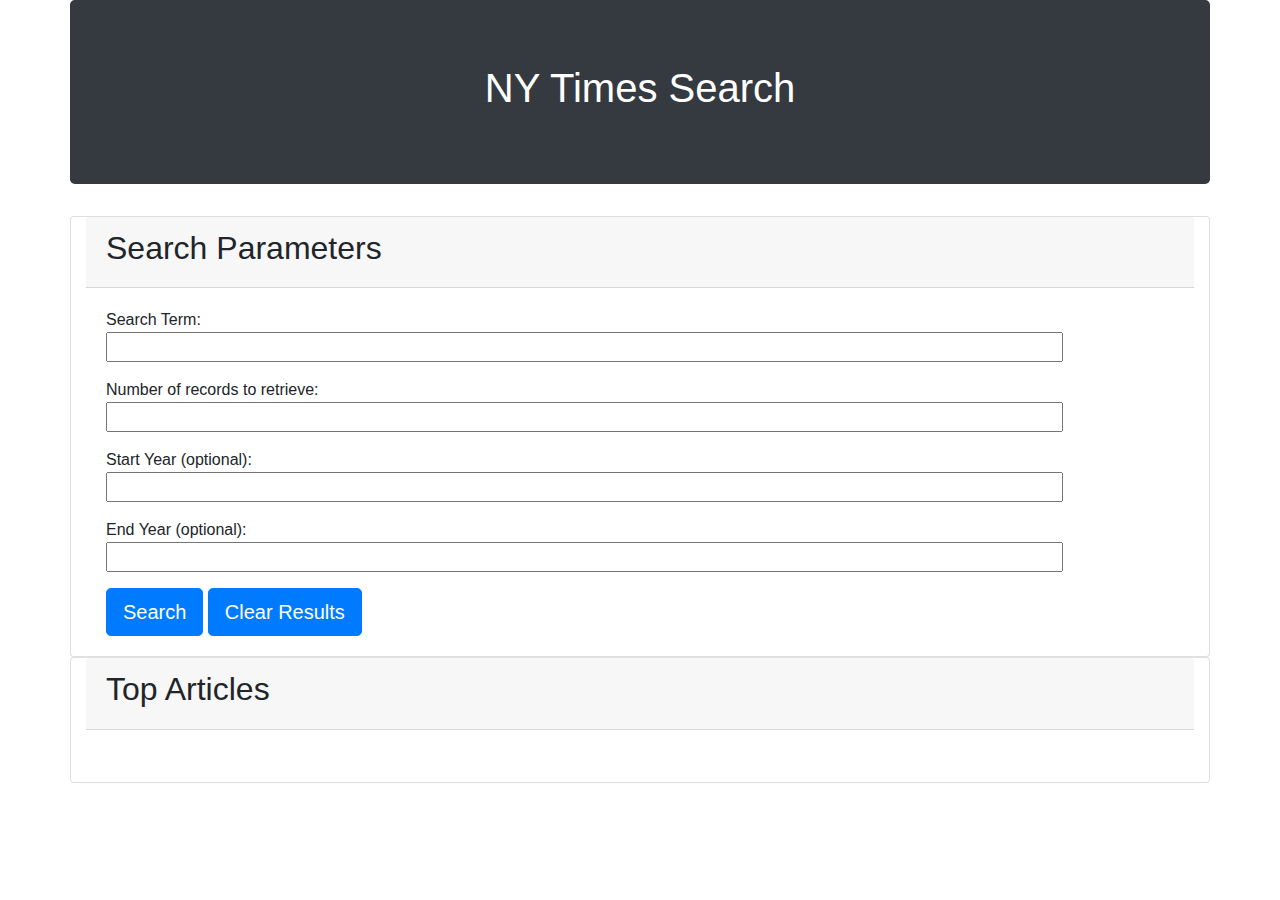
==== index.html @ 624c573a "added js link" ====
<!DOCTYPE html>
<html lang="en">
<head>
    <meta charset="UTF-8">
    <meta name="viewport" content="width=device-width, initial-scale=1.0">
    <meta http-equiv="X-UA-Compatible" content="ie=edge">
    <title>Document</title>
    <!-- Bootstrap CSS -->
    <link rel="stylesheet" href="https://maxcdn.bootstrapcdn.com/bootstrap/4.0.0/css/bootstrap.min.css" integrity="sha384-Gn5384xqQ1aoWXA+058RXPxPg6fy4IWvTNh0E263XmFcJlSAwiGgFAW/dAiS6JXm" crossorigin="anonymous">
</head>
<body>
    <div class="container">

        <!-- Title Section -->
        <div class="row">

            <div class="col jumbotron text-center bg-dark text-white">
                <h1 id="header">NY Times Search</h1>
            </div>
        </div>
        <!-- Search Parameters Section -->
        <div id= "search_parameters" class="row">
            <div class="col card">
                <div class="card-header">
                    <h2>Search Parameters</h2>
                </div>
                <div class="card-body">
                        <p>Search Term: <br><input type="text" size="100" id="search-term"></p>

                        <p>Number of records to retrieve: <br><input type="text" size="100" id="records"></p>
                
                        <p>Start Year (optional): <br><input type="text" size="100" id="start-year"></p>
                
                        <p>End Year (optional): <br><input type="text" size="100" id="end-year"></p>
                
                        <button type="button" class="btn btn-primary btn-lg" id="search-button">Search</button>
                        <button type="button" class="btn btn-primary btn-lg"id="clear-button">Clear Results</button>
                    
                    
                </div>
            </div>
        </div>
        <!-- Top Articles Section -->
        <div id= "top-articles" class="row">
                <div class="col card">
                    <div class="card-header">
                        <h2>Top Articles</h2>
                    </div>
                    <div class="card-body">
                        <h5 class="card-title"></h5>
                        <p class="card-text"></p>
                    </div>
                </div>
            </div>
    </div>
    
    <script src="https://code.jquery.com/jquery-3.2.1.slim.min.js" integrity="sha384-KJ3o2DKtIkvYIK3UENzmM7KCkRr/rE9/Qpg6aAZGJwFDMVNA/GpGFF93hXpG5KkN" crossorigin="anonymous"></script>
	<script src="https://cdnjs.cloudflare.com/ajax/libs/popper.js/1.12.9/umd/popper.min.js" integrity="sha384-ApNbgh9B+Y1QKtv3Rn7W3mgPxhU9K/ScQsAP7hUibX39j7fakFPskvXusvfa0b4Q" crossorigin="anonymous"></script>
    <script src="https://maxcdn.bootstrapcdn.com/bootstrap/4.0.0/js/bootstrap.min.js" integrity="sha384-JZR6Spejh4U02d8jOt6vLEHfe/JQGiRRSQQxSfFWpi1MquVdAyjUar5+76PVCmYl" crossorigin="anonymous"></script>

    <script type = "text/javascript" src="nytimes.js"></script>
    
</body>

</html>
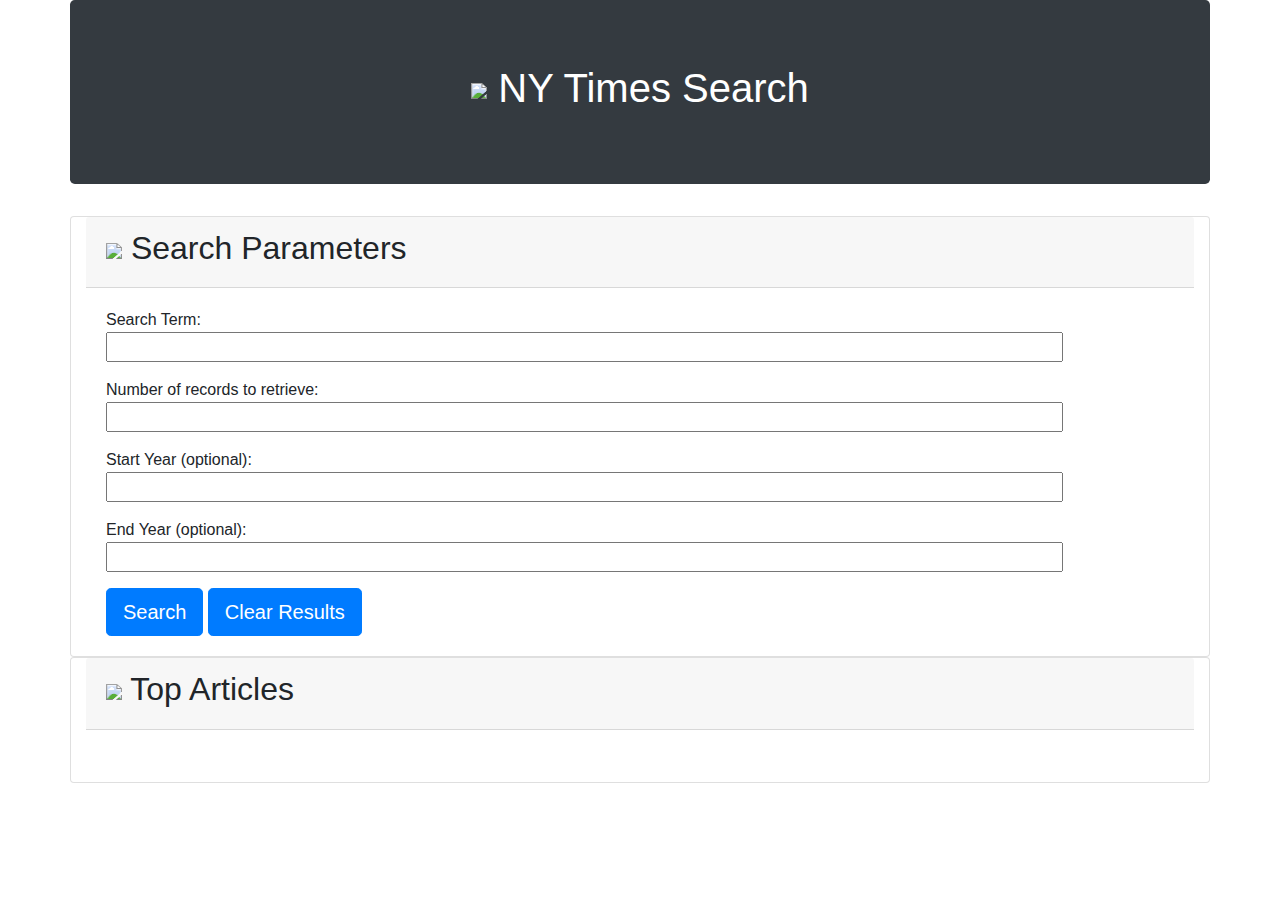
==== commit 36e68438: "Adding icons to sections" ====
--- a/index.html
+++ b/index.html
@@ -15,14 +15,15 @@
         <div class="row">
 
             <div class="col jumbotron text-center bg-dark text-white">
-                <h1 id="header">NY Times Search</h1>
+                    <h1 id="header"> <img src="https://d30y9cdsu7xlg0.cloudfront.net/png/105933-200.png" style= "height:80px ; width:'80px'" class= "text-white"> NY Times Search </h1>
+                <!-- <h1 id="header">NY Times Search</h1>-->
             </div>
         </div>
         <!-- Search Parameters Section -->
         <div id= "search_parameters" class="row">
             <div class="col card">
                 <div class="card-header">
-                    <h2>Search Parameters</h2>
+                    <h2><img src="https://d30y9cdsu7xlg0.cloudfront.net/png/43533-200.png" style= "height:40px ; width:'40px'" class= "text-white"> Search Parameters</h2>
                 </div>
                 <div class="card-body">
                         <p>Search Term: <br><input type="text" size="100" id="search-term"></p>
@@ -44,7 +45,7 @@
         <div id= "top-articles" class="row">
                 <div class="col card">
                     <div class="card-header">
-                        <h2>Top Articles</h2>
+                        <h2><img src="https://d30y9cdsu7xlg0.cloudfront.net/png/101509-200.png" style= "height:40px ; width:'40px'" class= "text-white"> Top Articles</h2>
                     </div>
                     <div class="card-body">
                         <h5 class="card-title"></h5>
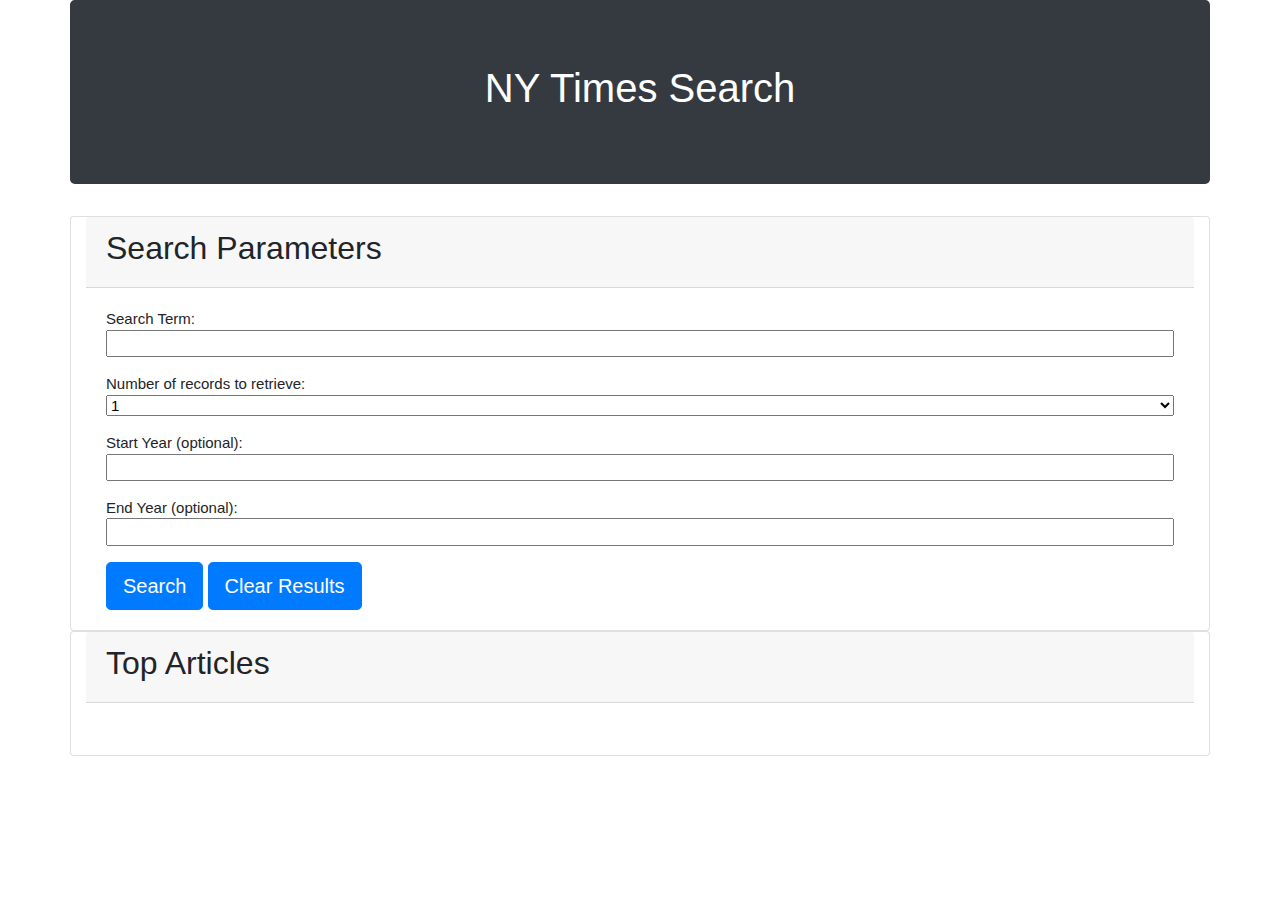
==== commit 4b2bcfec: "added css and dropdown" ====
--- a/index.html
+++ b/index.html
@@ -7,6 +7,7 @@
     <title>Document</title>
     <!-- Bootstrap CSS -->
     <link rel="stylesheet" href="https://maxcdn.bootstrapcdn.com/bootstrap/4.0.0/css/bootstrap.min.css" integrity="sha384-Gn5384xqQ1aoWXA+058RXPxPg6fy4IWvTNh0E263XmFcJlSAwiGgFAW/dAiS6JXm" crossorigin="anonymous">
+    <link rel="stylesheet" type="text/css" href="CSS/style.css">
 </head>
 <body>
     <div class="container">
@@ -15,20 +16,27 @@
         <div class="row">
 
             <div class="col jumbotron text-center bg-dark text-white">
-                    <h1 id="header"> <img src="https://d30y9cdsu7xlg0.cloudfront.net/png/105933-200.png" style= "height:80px ; width:'80px'" class= "text-white"> NY Times Search </h1>
-                <!-- <h1 id="header">NY Times Search</h1>-->
+                <h1 id="header">NY Times Search</h1>
             </div>
         </div>
         <!-- Search Parameters Section -->
         <div id= "search_parameters" class="row">
             <div class="col card">
                 <div class="card-header">
-                    <h2><img src="https://d30y9cdsu7xlg0.cloudfront.net/png/43533-200.png" style= "height:40px ; width:'40px'" class= "text-white"> Search Parameters</h2>
+                    <h2>Search Parameters</h2>
                 </div>
                 <div class="card-body">
                         <p>Search Term: <br><input type="text" size="100" id="search-term"></p>
 
-                        <p>Number of records to retrieve: <br><input type="text" size="100" id="records"></p>
+                        <p>Number of records to retrieve: <br>
+                            
+                            <select name="drop-down" id="dropdown">
+                                    <option value="1">1</option>
+                                    <option value="5">5</option>
+                                    <option value="10">10</option>
+                                    
+                            </select>
+                        </p>
                 
                         <p>Start Year (optional): <br><input type="text" size="100" id="start-year"></p>
                 
@@ -45,7 +53,7 @@
         <div id= "top-articles" class="row">
                 <div class="col card">
                     <div class="card-header">
-                        <h2><img src="https://d30y9cdsu7xlg0.cloudfront.net/png/101509-200.png" style= "height:40px ; width:'40px'" class= "text-white"> Top Articles</h2>
+                        <h2>Top Articles</h2>
                     </div>
                     <div class="card-body">
                         <h5 class="card-title"></h5>
@@ -58,6 +66,7 @@
     <script src="https://code.jquery.com/jquery-3.2.1.slim.min.js" integrity="sha384-KJ3o2DKtIkvYIK3UENzmM7KCkRr/rE9/Qpg6aAZGJwFDMVNA/GpGFF93hXpG5KkN" crossorigin="anonymous"></script>
 	<script src="https://cdnjs.cloudflare.com/ajax/libs/popper.js/1.12.9/umd/popper.min.js" integrity="sha384-ApNbgh9B+Y1QKtv3Rn7W3mgPxhU9K/ScQsAP7hUibX39j7fakFPskvXusvfa0b4Q" crossorigin="anonymous"></script>
     <script src="https://maxcdn.bootstrapcdn.com/bootstrap/4.0.0/js/bootstrap.min.js" integrity="sha384-JZR6Spejh4U02d8jOt6vLEHfe/JQGiRRSQQxSfFWpi1MquVdAyjUar5+76PVCmYl" crossorigin="anonymous"></script>
+    <script src="https://cdnjs.cloudflare.com/ajax/libs/jquery/3.2.1/jquery.min.js"></script>
 
     <script type = "text/javascript" src="nytimes.js"></script>
     
--- a/CSS/style.css
+++ b/CSS/style.css
@@ -0,0 +1,10 @@
+#dropdown, #search-term, #start-year, #end-year{
+
+    width:100%;
+}
+
+body {
+    font-family: "Lato","Helvetica Neue",Helvetica,Arial,sans-serif;
+    font-size: 15px;
+    line-height: 1.42857143;
+}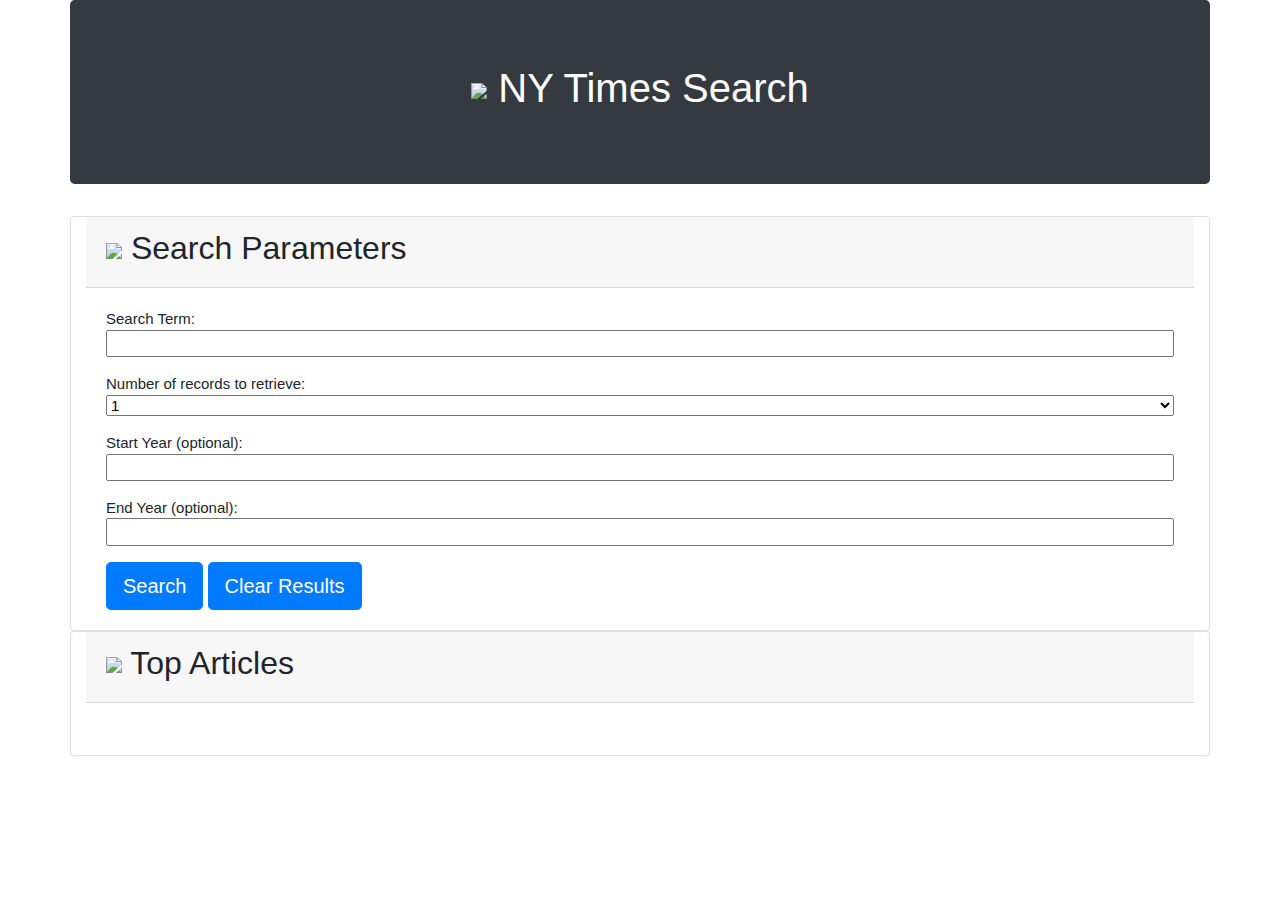
==== commit d870fad8: "Merge branch 'master' of https://github.com/veritosvb/nytimes_search" ====
--- a/index.html
+++ b/index.html
@@ -16,14 +16,15 @@
         <div class="row">
 
             <div class="col jumbotron text-center bg-dark text-white">
-                <h1 id="header">NY Times Search</h1>
+                    <h1 id="header"> <img src="https://d30y9cdsu7xlg0.cloudfront.net/png/105933-200.png" style= "height:80px ; width:'80px'" class= "text-white"> NY Times Search </h1>
+                <!-- <h1 id="header">NY Times Search</h1>-->
             </div>
         </div>
         <!-- Search Parameters Section -->
         <div id= "search_parameters" class="row">
             <div class="col card">
                 <div class="card-header">
-                    <h2>Search Parameters</h2>
+                    <h2><img src="https://d30y9cdsu7xlg0.cloudfront.net/png/43533-200.png" style= "height:40px ; width:'40px'" class= "text-white"> Search Parameters</h2>
                 </div>
                 <div class="card-body">
                         <p>Search Term: <br><input type="text" size="100" id="search-term"></p>
@@ -53,7 +54,7 @@
         <div id= "top-articles" class="row">
                 <div class="col card">
                     <div class="card-header">
-                        <h2>Top Articles</h2>
+                        <h2><img src="https://d30y9cdsu7xlg0.cloudfront.net/png/101509-200.png" style= "height:40px ; width:'40px'" class= "text-white"> Top Articles</h2>
                     </div>
                     <div class="card-body">
                         <h5 class="card-title"></h5>
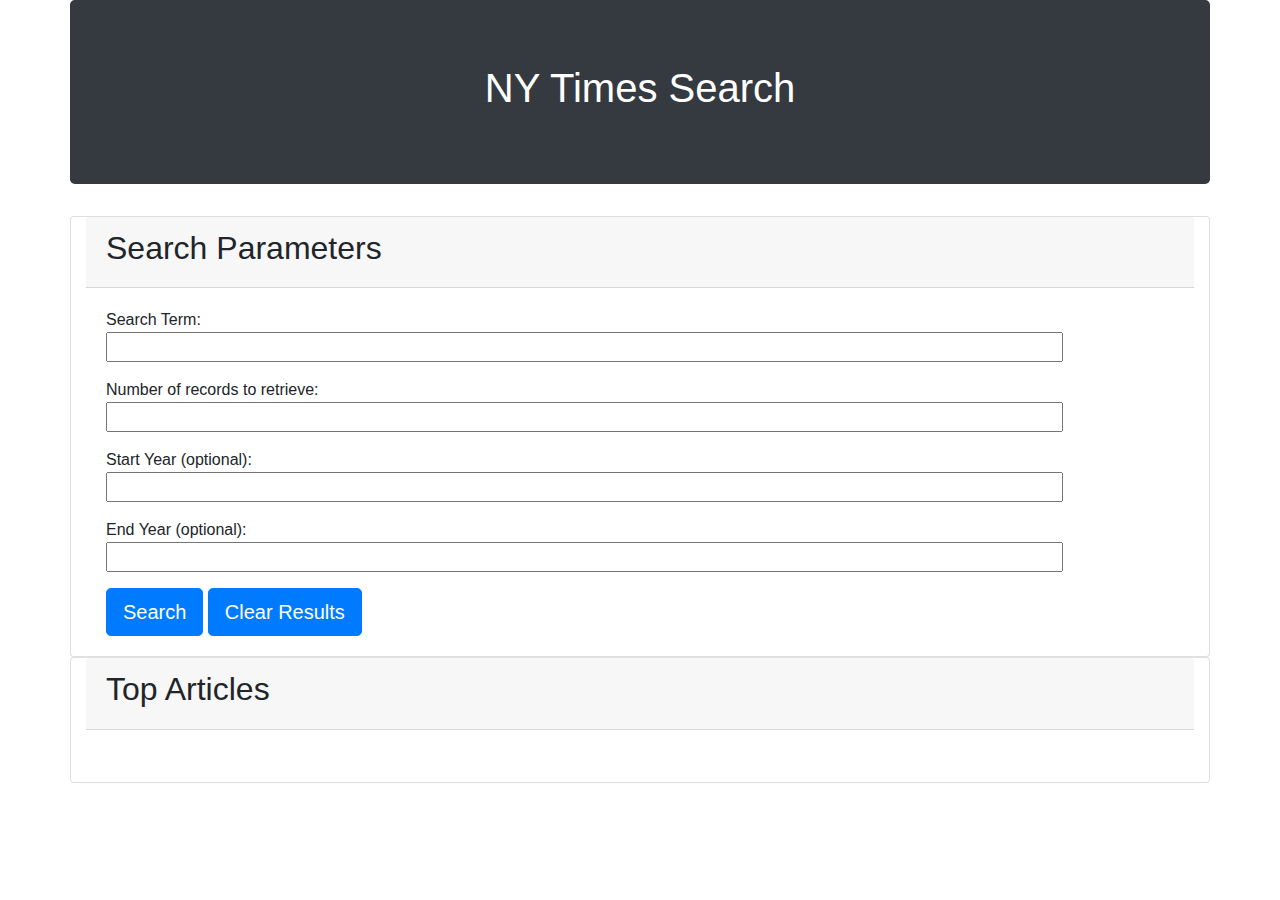
==== commit 79725a39: "Added events for the buttons" ====
--- a/index.html
+++ b/index.html
@@ -7,7 +7,6 @@
     <title>Document</title>
     <!-- Bootstrap CSS -->
     <link rel="stylesheet" href="https://maxcdn.bootstrapcdn.com/bootstrap/4.0.0/css/bootstrap.min.css" integrity="sha384-Gn5384xqQ1aoWXA+058RXPxPg6fy4IWvTNh0E263XmFcJlSAwiGgFAW/dAiS6JXm" crossorigin="anonymous">
-    <link rel="stylesheet" type="text/css" href="CSS/style.css">
 </head>
 <body>
     <div class="container">
@@ -16,28 +15,19 @@
         <div class="row">
 
             <div class="col jumbotron text-center bg-dark text-white">
-                    <h1 id="header"> <img src="https://d30y9cdsu7xlg0.cloudfront.net/png/105933-200.png" style= "height:80px ; width:'80px'" class= "text-white"> NY Times Search </h1>
-                <!-- <h1 id="header">NY Times Search</h1>-->
+                <h1 id="header">NY Times Search</h1>
             </div>
         </div>
         <!-- Search Parameters Section -->
         <div id= "search_parameters" class="row">
             <div class="col card">
                 <div class="card-header">
-                    <h2><img src="https://d30y9cdsu7xlg0.cloudfront.net/png/43533-200.png" style= "height:40px ; width:'40px'" class= "text-white"> Search Parameters</h2>
+                    <h2>Search Parameters</h2>
                 </div>
                 <div class="card-body">
                         <p>Search Term: <br><input type="text" size="100" id="search-term"></p>
 
-                        <p>Number of records to retrieve: <br>
-                            
-                            <select name="drop-down" id="dropdown">
-                                    <option value="1">1</option>
-                                    <option value="5">5</option>
-                                    <option value="10">10</option>
-                                    
-                            </select>
-                        </p>
+                        <p>Number of records to retrieve: <br><input type="text" size="100" id="records"></p>
                 
                         <p>Start Year (optional): <br><input type="text" size="100" id="start-year"></p>
                 
@@ -54,7 +44,7 @@
         <div id= "top-articles" class="row">
                 <div class="col card">
                     <div class="card-header">
-                        <h2><img src="https://d30y9cdsu7xlg0.cloudfront.net/png/101509-200.png" style= "height:40px ; width:'40px'" class= "text-white"> Top Articles</h2>
+                        <h2>Top Articles</h2>
                     </div>
                     <div class="card-body">
                         <h5 class="card-title"></h5>
@@ -64,10 +54,13 @@
             </div>
     </div>
     
-    <script src="https://code.jquery.com/jquery-3.2.1.slim.min.js" integrity="sha384-KJ3o2DKtIkvYIK3UENzmM7KCkRr/rE9/Qpg6aAZGJwFDMVNA/GpGFF93hXpG5KkN" crossorigin="anonymous"></script>
+    <script
+        src="https://code.jquery.com/jquery-3.3.1.min.js"
+        integrity="sha256-FgpCb/KJQlLNfOu91ta32o/NMZxltwRo8QtmkMRdAu8="
+        crossorigin="anonymous">
+    </script>
 	<script src="https://cdnjs.cloudflare.com/ajax/libs/popper.js/1.12.9/umd/popper.min.js" integrity="sha384-ApNbgh9B+Y1QKtv3Rn7W3mgPxhU9K/ScQsAP7hUibX39j7fakFPskvXusvfa0b4Q" crossorigin="anonymous"></script>
     <script src="https://maxcdn.bootstrapcdn.com/bootstrap/4.0.0/js/bootstrap.min.js" integrity="sha384-JZR6Spejh4U02d8jOt6vLEHfe/JQGiRRSQQxSfFWpi1MquVdAyjUar5+76PVCmYl" crossorigin="anonymous"></script>
-    <script src="https://cdnjs.cloudflare.com/ajax/libs/jquery/3.2.1/jquery.min.js"></script>
 
     <script type = "text/javascript" src="nytimes.js"></script>
     
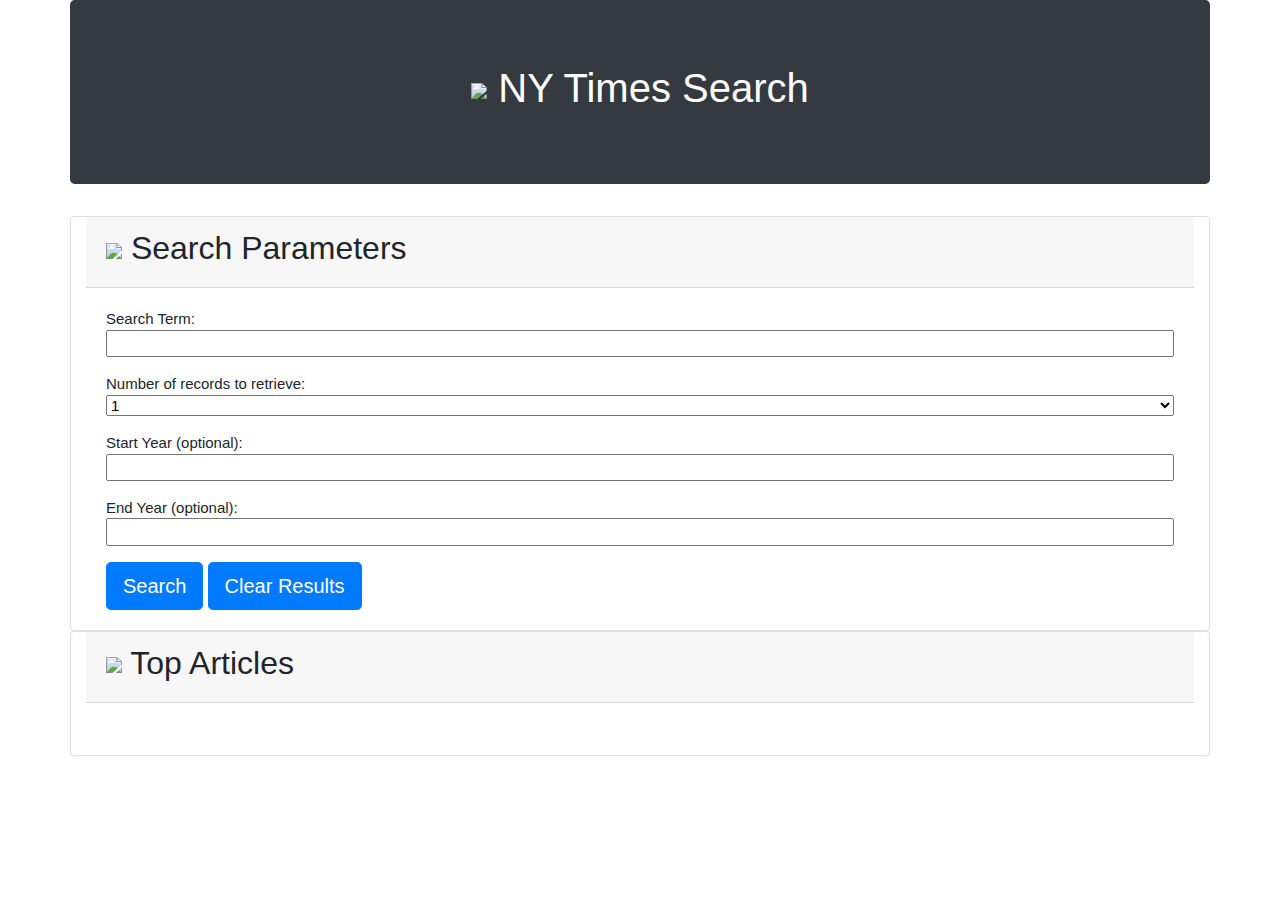
==== commit b2f00ee9: "Merge branch 'master' of github.com:veritosvb/nytimes_search" ====
--- a/index.html
+++ b/index.html
@@ -7,6 +7,7 @@
     <title>Document</title>
     <!-- Bootstrap CSS -->
     <link rel="stylesheet" href="https://maxcdn.bootstrapcdn.com/bootstrap/4.0.0/css/bootstrap.min.css" integrity="sha384-Gn5384xqQ1aoWXA+058RXPxPg6fy4IWvTNh0E263XmFcJlSAwiGgFAW/dAiS6JXm" crossorigin="anonymous">
+    <link rel="stylesheet" type="text/css" href="CSS/style.css">
 </head>
 <body>
     <div class="container">
@@ -15,19 +16,28 @@
         <div class="row">
 
             <div class="col jumbotron text-center bg-dark text-white">
-                <h1 id="header">NY Times Search</h1>
+                    <h1 id="header"> <img src="https://d30y9cdsu7xlg0.cloudfront.net/png/105933-200.png" style= "height:80px ; width:'80px'" class= "text-white"> NY Times Search </h1>
+                <!-- <h1 id="header">NY Times Search</h1>-->
             </div>
         </div>
         <!-- Search Parameters Section -->
         <div id= "search_parameters" class="row">
             <div class="col card">
                 <div class="card-header">
-                    <h2>Search Parameters</h2>
+                    <h2><img src="https://d30y9cdsu7xlg0.cloudfront.net/png/43533-200.png" style= "height:40px ; width:'40px'" class= "text-white"> Search Parameters</h2>
                 </div>
                 <div class="card-body">
                         <p>Search Term: <br><input type="text" size="100" id="search-term"></p>
 
-                        <p>Number of records to retrieve: <br><input type="text" size="100" id="records"></p>
+                        <p>Number of records to retrieve: <br>
+                            
+                            <select name="drop-down" id="dropdown">
+                                    <option value="1">1</option>
+                                    <option value="5">5</option>
+                                    <option value="10">10</option>
+                                    
+                            </select>
+                        </p>
                 
                         <p>Start Year (optional): <br><input type="text" size="100" id="start-year"></p>
                 
@@ -44,7 +54,7 @@
         <div id= "top-articles" class="row">
                 <div class="col card">
                     <div class="card-header">
-                        <h2>Top Articles</h2>
+                        <h2><img src="https://d30y9cdsu7xlg0.cloudfront.net/png/101509-200.png" style= "height:40px ; width:'40px'" class= "text-white"> Top Articles</h2>
                     </div>
                     <div class="card-body">
                         <h5 class="card-title"></h5>
@@ -61,6 +71,7 @@
     </script>
 	<script src="https://cdnjs.cloudflare.com/ajax/libs/popper.js/1.12.9/umd/popper.min.js" integrity="sha384-ApNbgh9B+Y1QKtv3Rn7W3mgPxhU9K/ScQsAP7hUibX39j7fakFPskvXusvfa0b4Q" crossorigin="anonymous"></script>
     <script src="https://maxcdn.bootstrapcdn.com/bootstrap/4.0.0/js/bootstrap.min.js" integrity="sha384-JZR6Spejh4U02d8jOt6vLEHfe/JQGiRRSQQxSfFWpi1MquVdAyjUar5+76PVCmYl" crossorigin="anonymous"></script>
+    <script src="https://cdnjs.cloudflare.com/ajax/libs/jquery/3.2.1/jquery.min.js"></script>
 
     <script type = "text/javascript" src="nytimes.js"></script>
     
--- a/CSS/style.css
+++ b/CSS/style.css
@@ -0,0 +1,10 @@
+#dropdown, #search-term, #start-year, #end-year{
+
+    width:100%;
+}
+
+body {
+    font-family: "Lato","Helvetica Neue",Helvetica,Arial,sans-serif;
+    font-size: 15px;
+    line-height: 1.42857143;
+}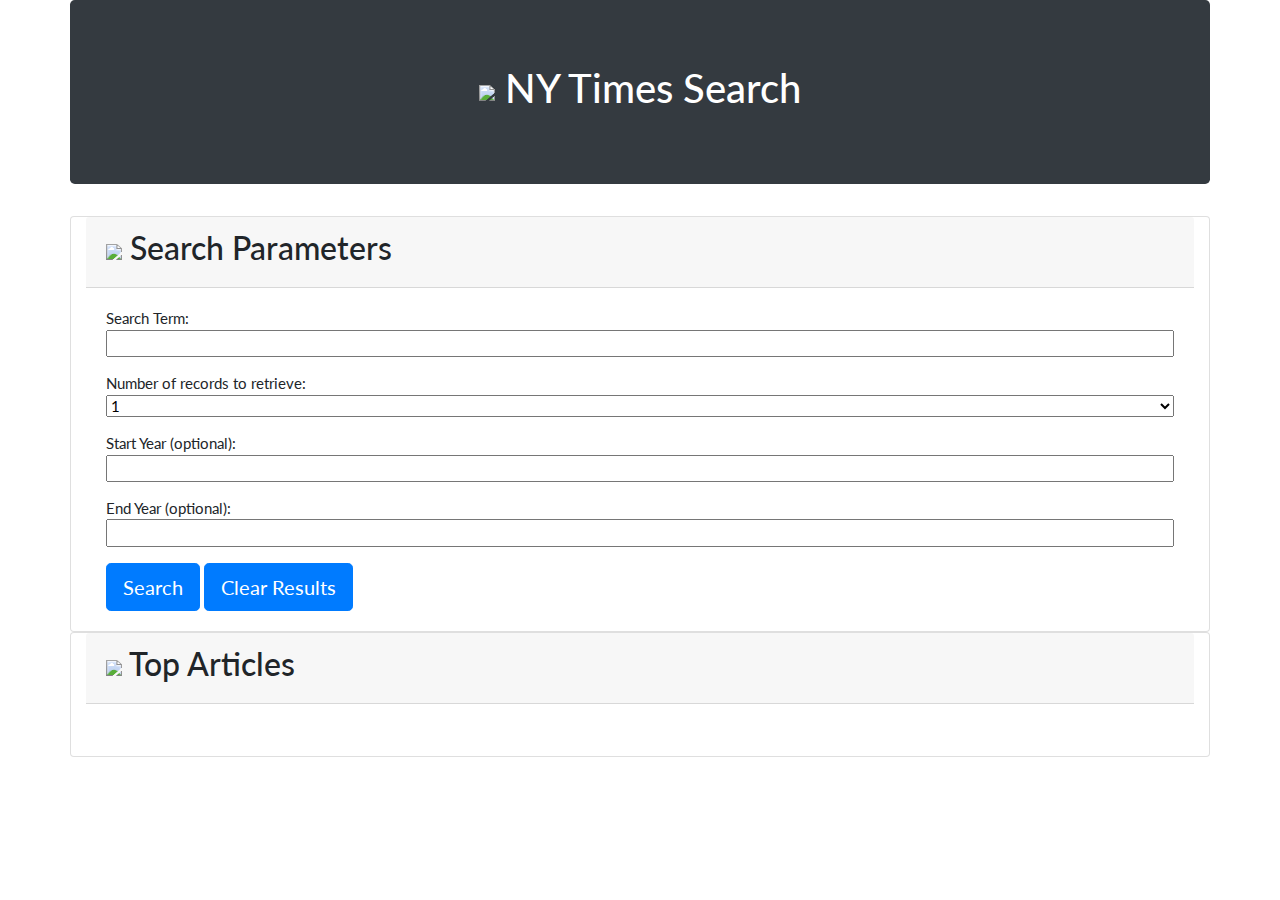
==== commit 434bc166: "updated fonts" ====
--- a/index.html
+++ b/index.html
@@ -8,6 +8,8 @@
     <!-- Bootstrap CSS -->
     <link rel="stylesheet" href="https://maxcdn.bootstrapcdn.com/bootstrap/4.0.0/css/bootstrap.min.css" integrity="sha384-Gn5384xqQ1aoWXA+058RXPxPg6fy4IWvTNh0E263XmFcJlSAwiGgFAW/dAiS6JXm" crossorigin="anonymous">
     <link rel="stylesheet" type="text/css" href="CSS/style.css">
+    <link href="https://fonts.googleapis.com/css?family=Lato" rel="stylesheet">
+
 </head>
 <body>
     <div class="container">
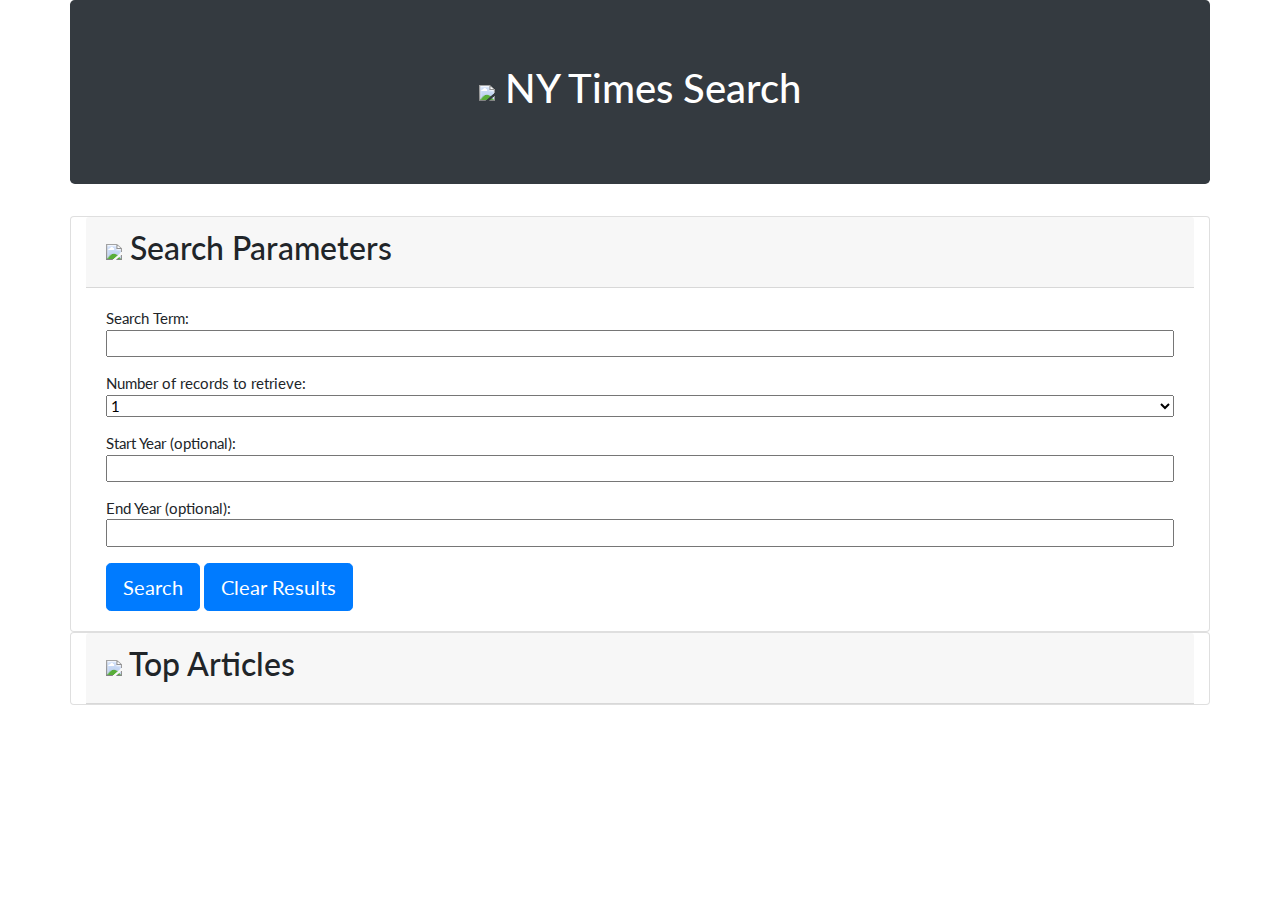
==== commit 46229965: "format" ====
--- a/index.html
+++ b/index.html
@@ -4,7 +4,7 @@
     <meta charset="UTF-8">
     <meta name="viewport" content="width=device-width, initial-scale=1.0">
     <meta http-equiv="X-UA-Compatible" content="ie=edge">
-    <title>Document</title>
+    <title>NYTimes Search</title>
     <!-- Bootstrap CSS -->
     <link rel="stylesheet" href="https://maxcdn.bootstrapcdn.com/bootstrap/4.0.0/css/bootstrap.min.css" integrity="sha384-Gn5384xqQ1aoWXA+058RXPxPg6fy4IWvTNh0E263XmFcJlSAwiGgFAW/dAiS6JXm" crossorigin="anonymous">
     <link rel="stylesheet" type="text/css" href="CSS/style.css">
@@ -58,14 +58,12 @@
                     <div class="card-header">
                         <h2><img src="https://d30y9cdsu7xlg0.cloudfront.net/png/101509-200.png" style= "height:40px ; width:'40px'" class= "text-white"> Top Articles</h2>
                     </div>
-                    <div class="card-body">
-                        <h5 class="card-title"></h5>
-                        <p class="card-text"></p>
+                    <div class="card-news">
                     </div>
                 </div>
             </div>
     </div>
-    
+
     <script
         src="https://code.jquery.com/jquery-3.3.1.min.js"
         integrity="sha256-FgpCb/KJQlLNfOu91ta32o/NMZxltwRo8QtmkMRdAu8="
--- a/CSS/style.css
+++ b/CSS/style.css
@@ -7,4 +7,14 @@
     font-family: "Lato","Helvetica Neue",Helvetica,Arial,sans-serif;
     font-size: 15px;
     line-height: 1.42857143;
+}
+
+#top-articles .card-body{
+    border: 1px solid rgba(128, 128, 128, 0.678);
+}
+
+#top-articles h5::first-letter { 
+    font-size: 100%;
+    background-color:grey;
+    color:white;
 }